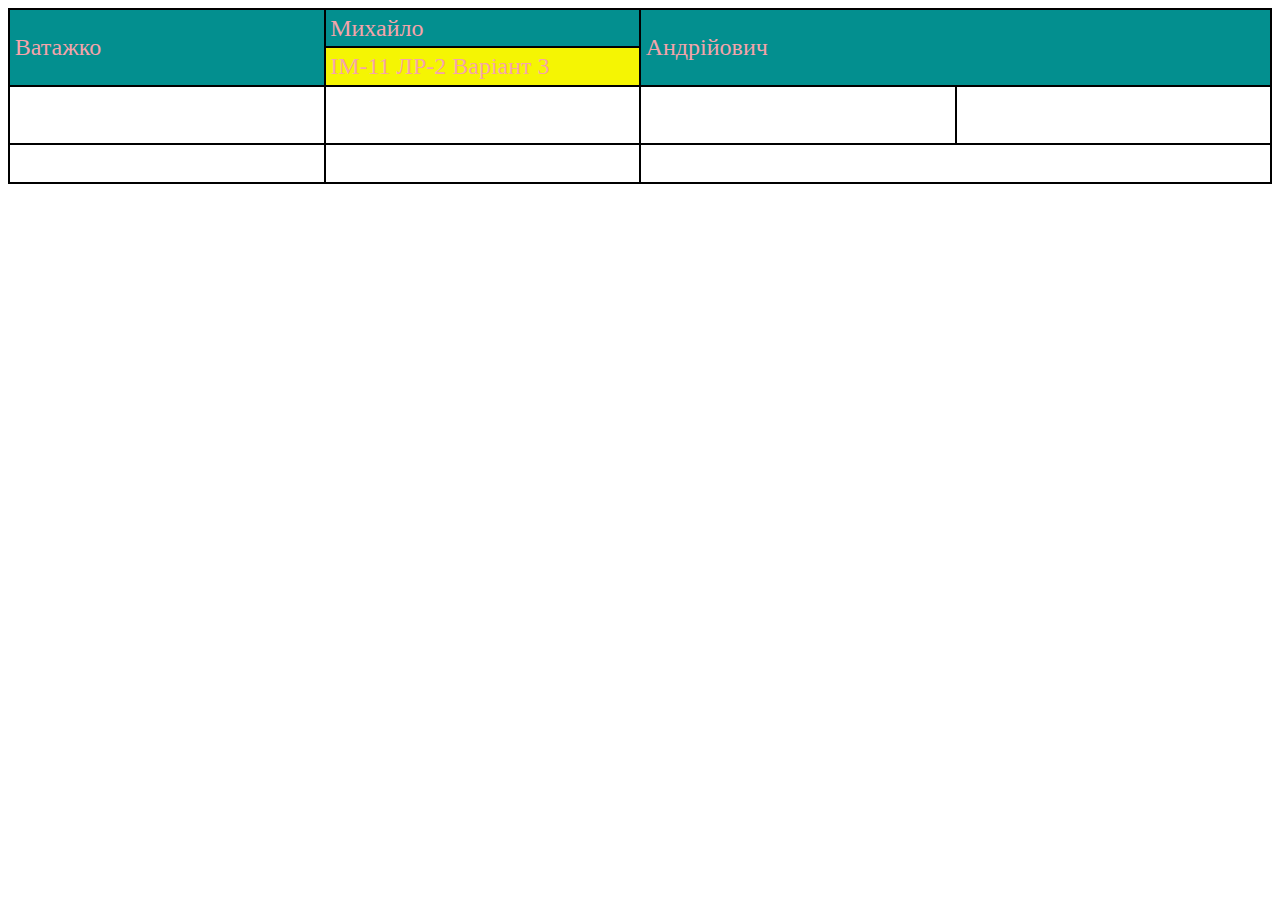
==== lab2/index.html @ 513b48dd "lab2: add contrasting color for text in table and add background-color with hover in 1 and 2 row" ====
<!DOCTYPE html>
<html lang="uk">
<head>
   <meta charset="UTF-8">
   <meta name="viewport" content="width=device-width, initial-scale=1.0">
   <meta name="keywords" content="Лабораторна робота, Основи Front-end">
   <meta name="description" content="Сторінка з лабораторною роботлю №2 Ватажка М.А.">
   <title>Ватажко М.А. ІМ-11 ЛР-2 Варіант 3</title>
   <style>

      table {
         width: 100%;
         border-collapse: collapse;
         table-layout: fixed;
      }

      td {
         border: 2px solid black;
         text-align: left;
         padding: 4.7px;
         font-size: 1.5em;
         word-break: break-word;
         color: #F5A4AB;
      }

      #third-row {
         height: 47px;
      }

      .hide-text {
         color: rgb(255, 255, 255);
      }

      tr:nth-last-child(4) {
         background-color: #038f8f;
      }

      tr:nth-last-child(3) {
         background-color: #f5f503;
      }

      tr:nth-last-child(4):hover {
         background-color: #f5f503;
      }

      tr:nth-last-child(3):hover {
         background-color: #038f8f;
      }

   </style>
</head>
<body>
   <table>
      <tr>
         <td rowspan="2">Ватажко</td>
         <td>Михайло</td>
         <td rowspan="2" colspan="2">Андрійович</td>
      </tr>
      <tr>
         <td>ІМ-11 ЛР-2 Варіант 3</td>
      </tr>
      <tr>
         <td id="third-row"></td>
         <td></td>
         <td></td>
         <td class="hide-text">.</td>
      </tr>
      <tr>
         <td></td>
         <td></td>
         <td class="hide-text" colspan="2">.</td>
      </tr>
      </tr>
   </table>
</body>
</html>
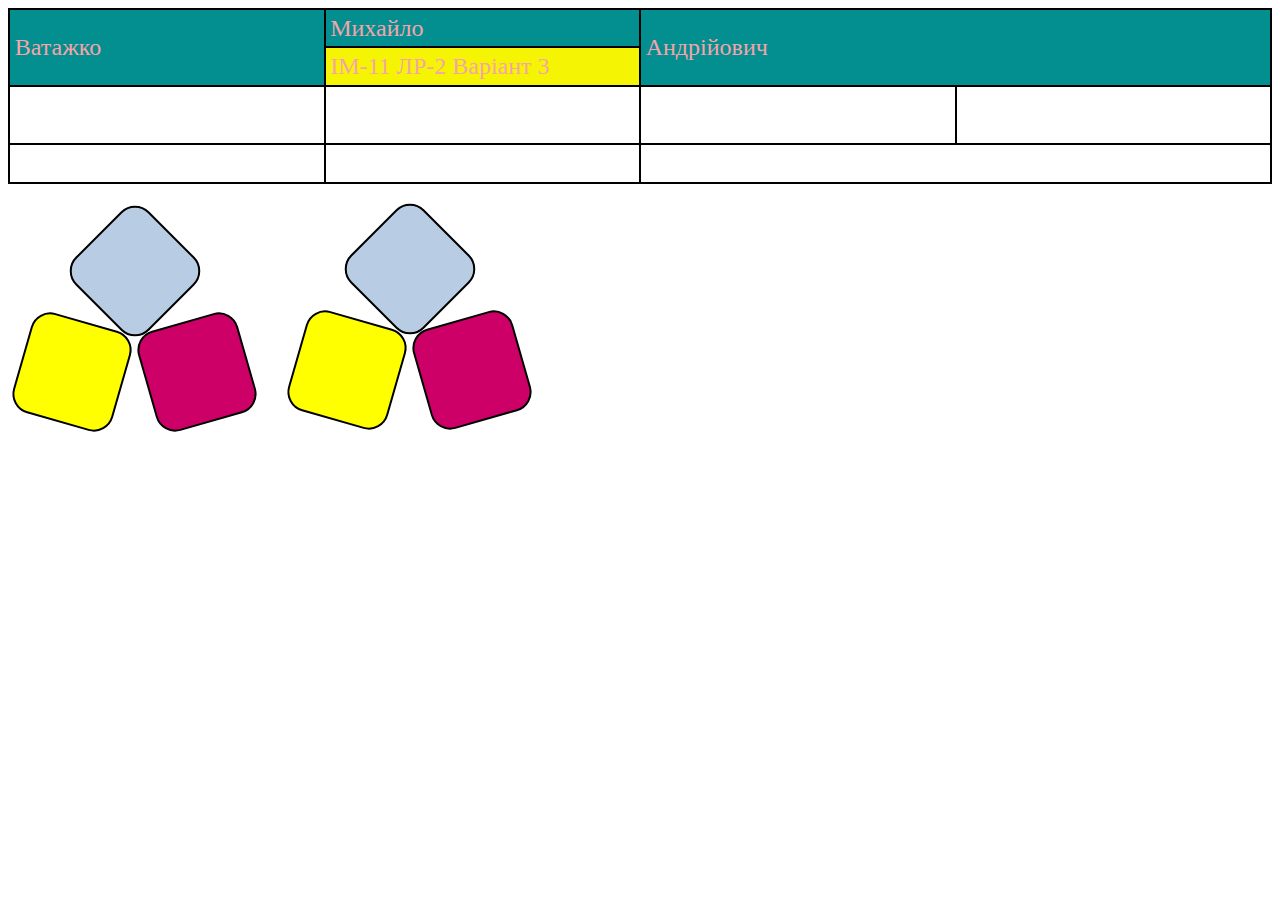
==== commit a8fdce86: "lab2: fix naming" ====
--- a/lab2/index.html
+++ b/lab2/index.html
@@ -6,6 +6,7 @@
    <meta name="keywords" content="Лабораторна робота, Основи Front-end">
    <meta name="description" content="Сторінка з лабораторною роботлю №2 Ватажка М.А.">
    <title>Ватажко М.А. ІМ-11 ЛР-2 Варіант 3</title>
+   <link rel="stylesheet" href="style.css">
    <style>
 
       table {
@@ -70,7 +71,16 @@
          <td></td>
          <td class="hide-text" colspan="2">.</td>
       </tr>
-      </tr>
    </table>
+   <div class="blocks position">
+      <div class="block first-color-block"></div>
+      <div class="block second-color-block"></div>
+      <div class="block third-color-block"></div>
+   </div>
+   <div class="blocks transform">
+      <div class="block first-color-block"></div>
+      <div class="block second-color-block"></div>
+      <div class="block third-color-block"></div>
+   </div>
 </body>
 </html>--- a/lab2/style.css
+++ b/lab2/style.css
@@ -0,0 +1,63 @@
+.position {
+   position: relative;
+}
+
+.transform {
+   transform: translate(275px, -257px);
+}
+
+.first-color-block {
+   background-color: rgb(184,204,228);
+}
+
+.second-color-block {
+   background-color: rgb(255,255,0);
+}
+
+.third-color-block {
+   background-color: rgb(204,0,102);
+}
+
+.blocks {
+   margin-top: 20px;
+   height: 235px;
+   width: 255px;
+}
+
+.block {
+   height: 100px;
+   width: 100px;
+   border: 2px solid black;
+   border-radius: 20px;
+   position: absolute;
+}
+
+.position .block.first-color-block {
+   top: 15px;
+   left: 75px;
+   rotate: 45deg;
+}
+
+.position .block.second-color-block {
+   top: 116px;
+   left: 12px;
+   rotate: 16deg;
+}
+
+.position .block.third-color-block {
+   top: 116px;
+   left: 137px;
+   rotate: -16deg;
+}
+
+.transform .block.first-color-block {
+   transform: translate(75px, 15px) rotate(45deg);
+}
+
+.transform .block.second-color-block {
+   transform: translate(12px, 116px) rotate(16deg);
+}
+
+.transform .block.third-color-block {
+   transform: translate(137px, 116px) rotate(-16deg);
+}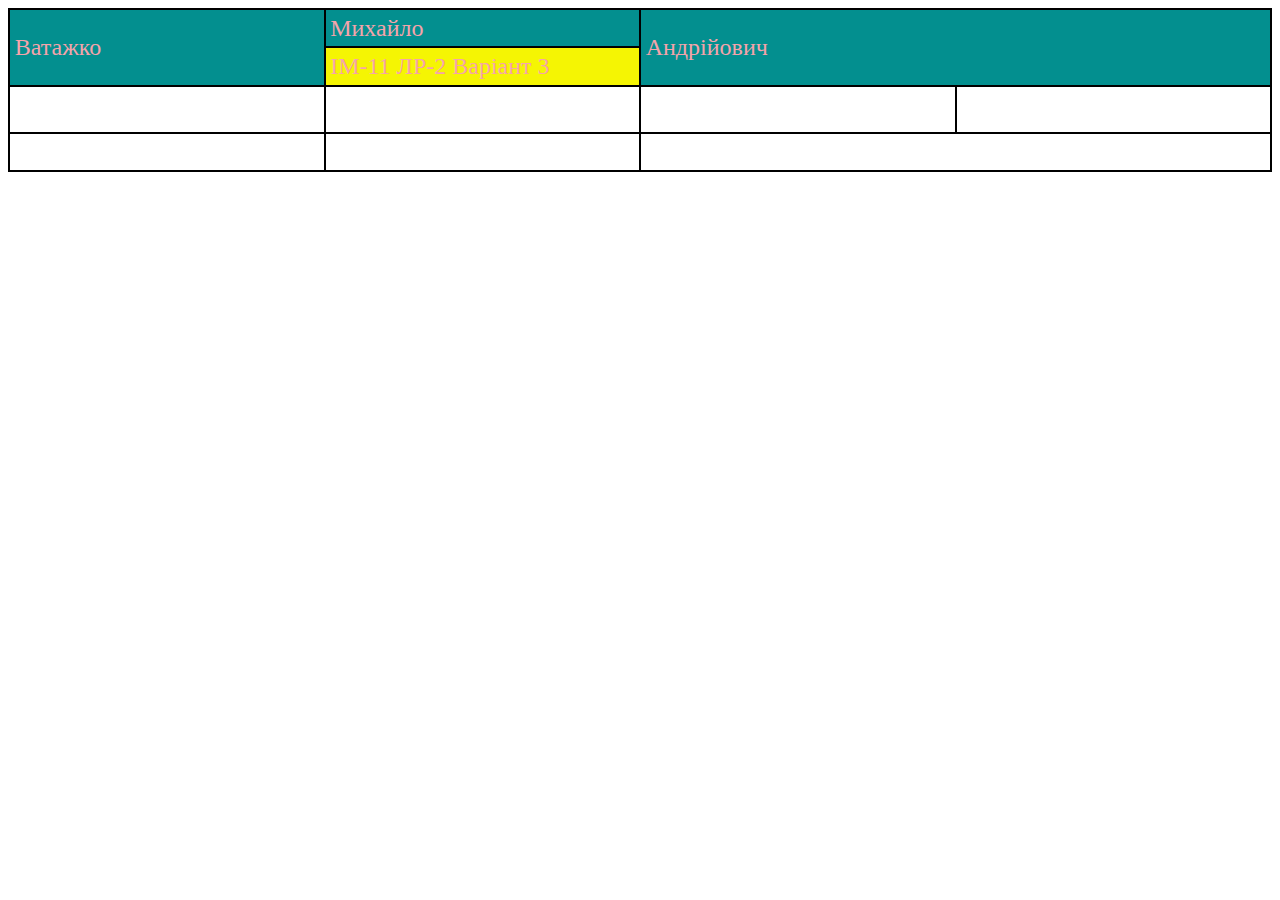
==== commit 96480875: "lab2: fix visualization of row 3" ====
--- a/lab2/index.html
+++ b/lab2/index.html
@@ -60,8 +60,8 @@
       <tr>
          <td>ІМ-11 ЛР-2 Варіант 3</td>
       </tr>
-      <tr>
-         <td id="third-row"></td>
+      <tr id="third-row">
+         <td></td>
          <td></td>
          <td></td>
          <td class="hide-text">.</td>
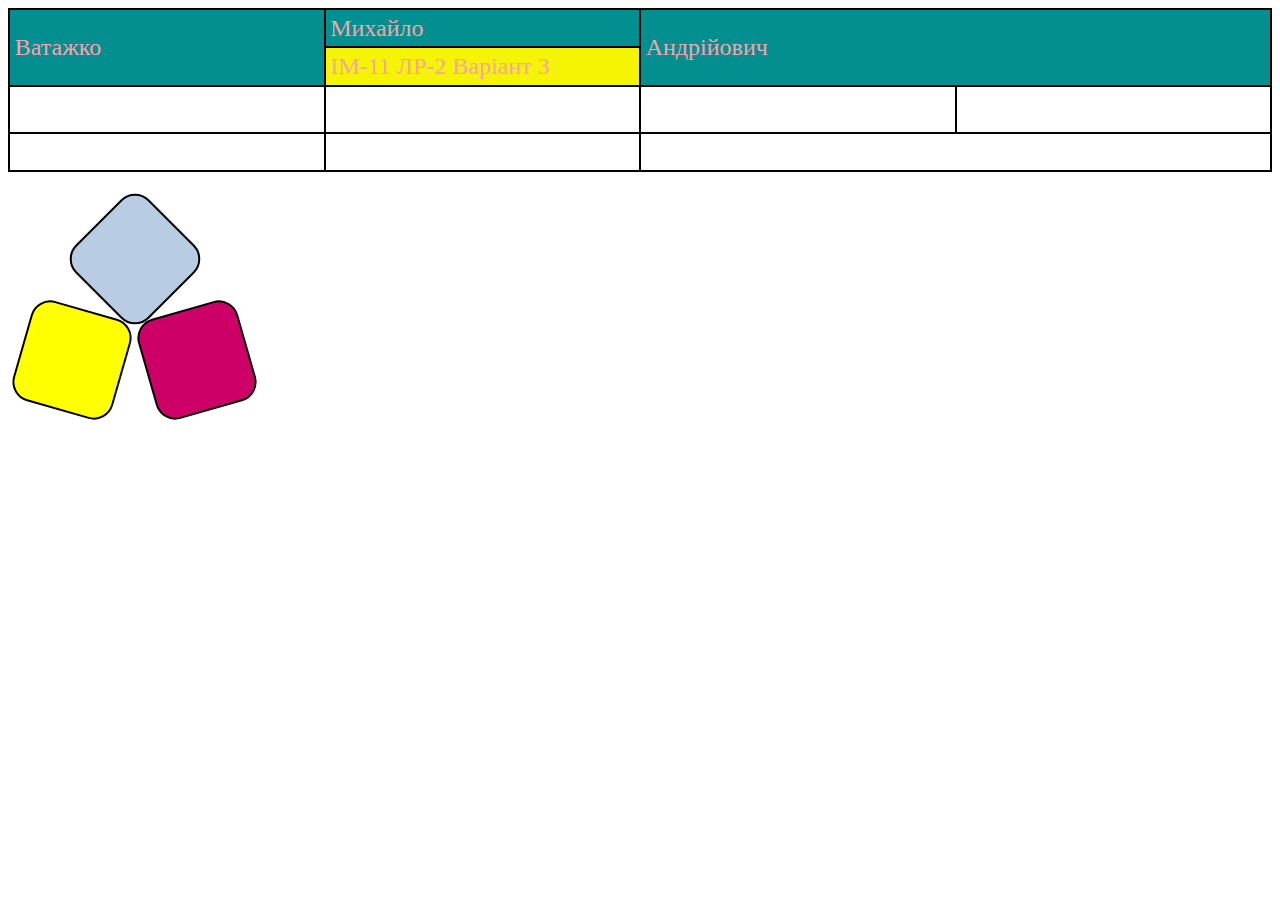
==== commit b66c5a4b: "lab2: done task 2 with property css position" ====
--- a/lab2/index.html
+++ b/lab2/index.html
@@ -77,10 +77,5 @@
       <div class="block second-color-block"></div>
       <div class="block third-color-block"></div>
    </div>
-   <div class="blocks transform">
-      <div class="block first-color-block"></div>
-      <div class="block second-color-block"></div>
-      <div class="block third-color-block"></div>
-   </div>
 </body>
 </html>--- a/lab2/style.css
+++ b/lab2/style.css
@@ -0,0 +1,47 @@
+.position {
+   position: relative;
+}
+
+.first-color-block {
+   background-color: rgb(184,204,228);
+}
+
+.second-color-block {
+   background-color: rgb(255,255,0);
+}
+
+.third-color-block {
+   background-color: rgb(204,0,102);
+}
+
+.blocks {
+   margin-top: 20px;
+   height: 235px;
+   width: 255px;
+}
+
+.block {
+   height: 100px;
+   width: 100px;
+   border: 2px solid black;
+   border-radius: 20px;
+   position: absolute;
+}
+
+.position .block.first-color-block {
+   top: 15px;
+   left: 75px;
+   rotate: 45deg;
+}
+
+.position .block.second-color-block {
+   top: 116px;
+   left: 12px;
+   rotate: 16deg;
+}
+
+.position .block.third-color-block {
+   top: 116px;
+   left: 137px;
+   rotate: -16deg;
+}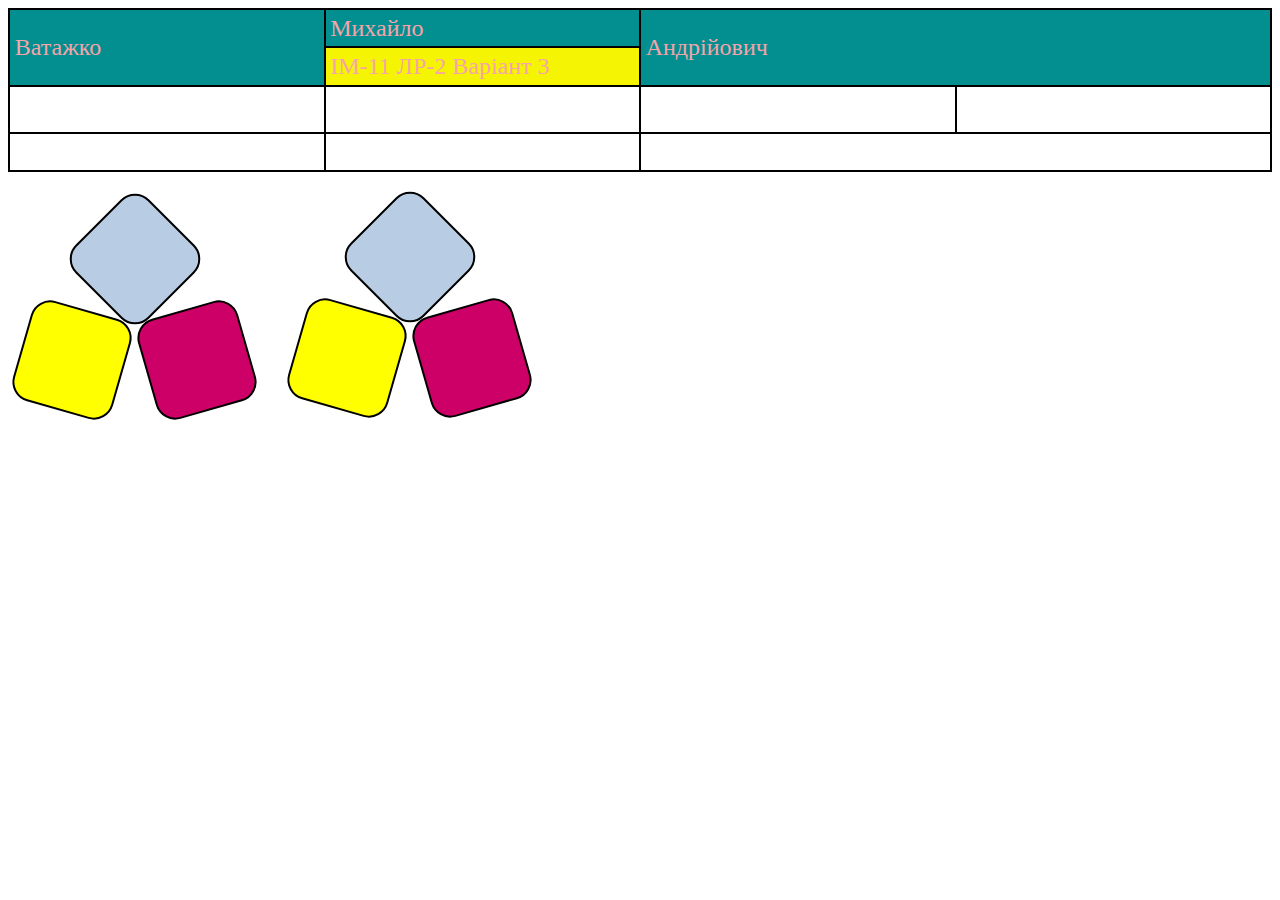
==== commit e0ff3f3e: "lab2: done task 2 with property css transform" ====
--- a/lab2/index.html
+++ b/lab2/index.html
@@ -77,5 +77,10 @@
       <div class="block second-color-block"></div>
       <div class="block third-color-block"></div>
    </div>
+   <div class="blocks transform">
+      <div class="block first-color-block"></div>
+      <div class="block second-color-block"></div>
+      <div class="block third-color-block"></div>
+   </div>
 </body>
 </html>--- a/lab2/style.css
+++ b/lab2/style.css
@@ -1,5 +1,9 @@
 .position {
    position: relative;
+}
+
+.transform {
+   transform: translate(275px, -257px);
 }
 
 .first-color-block {
@@ -44,4 +48,16 @@
    top: 116px;
    left: 137px;
    rotate: -16deg;
+}
+
+.transform .block.first-color-block {
+   transform: translate(75px, 15px) rotate(45deg);
+}
+
+.transform .block.second-color-block {
+   transform: translate(12px, 116px) rotate(16deg);
+}
+
+.transform .block.third-color-block {
+   transform: translate(137px, 116px) rotate(-16deg);
 }